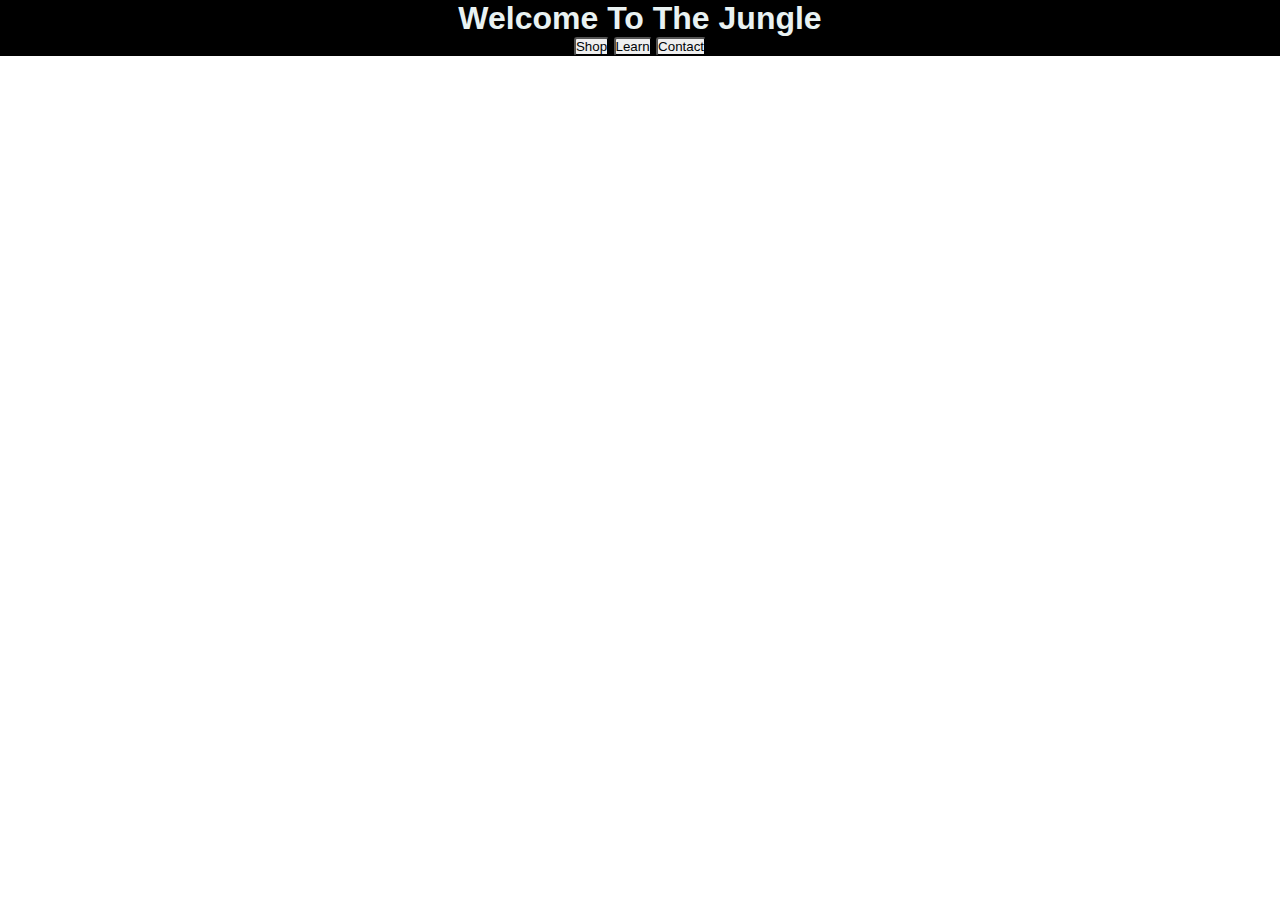
==== public/index.html @ f4cb654c "ready" ====
<!DOCTYPE html>
<html lang="en">
<head>
    <meta charset="UTF-8">
    <meta http-equiv="X-UA-Compatible" content="IE=edge">
    <meta name="viewport" content="width=device-width, initial-scale=1.0">
    <title>Deployment-Lab</title>
    <link rel="stylesheet" href="./style.css">
    
</head>
<body>

    <section>
    <h1>Welcome To The Jungle</h1>
    </section>

<section id="section2">
  <button id="shop">Shop</button>
  
  <button id="learn">Learn</button>

  <button id="contact">Contact</button>
</section>




</body>
<script src="./server/index.js"></script>
</html>
---- public/style.css ----
*{
    margin: 0;
    padding: 0;
    font-family: 'Segoe UI', Tahoma, Geneva, Verdana, sans-serif;


}
section{
    color: rgb(233, 242, 242);
    text-align: center;
    background-color: black;
    /* margin-bottom: 30%; */
}

.section2{
    align-items: center;
    background-color: black;
    border-radius: 10px;
}

button{

    color: rgb(0, 4, 7);
    border-radius: 3px;
    text-size-adjust: 5px;
}

body{
    background-image: url(https://cdnb.artstation.com/p/assets/images/images/010/163/877/large/george-garton-junglerender4.jpg?1522911055);
    background-size: cover;
    height: 100%;
    overflow: hidden;
}

p{
    color: aliceblue;
}
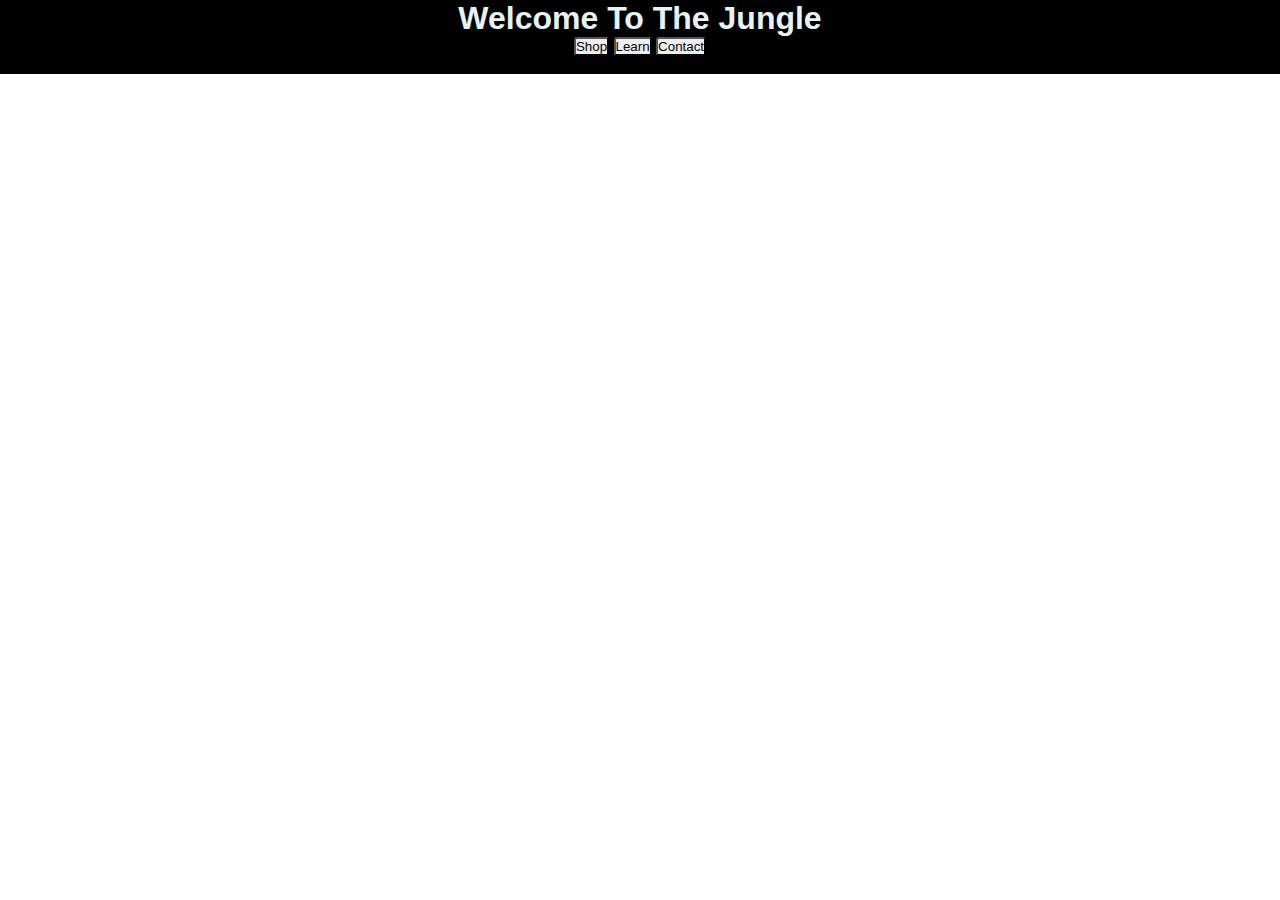
==== commit 8c317ff4: "ready" ====
--- a/public/index.html
+++ b/public/index.html
@@ -22,6 +22,8 @@
   <button id="contact">Contact</button>
 </section>
 
+<footer> Visit us again</footer>
+
 
 
 
--- a/public/style.css
+++ b/public/style.css
@@ -36,3 +36,7 @@
     color: aliceblue;
 }
 
+footer{
+    background-color: black;
+}
+
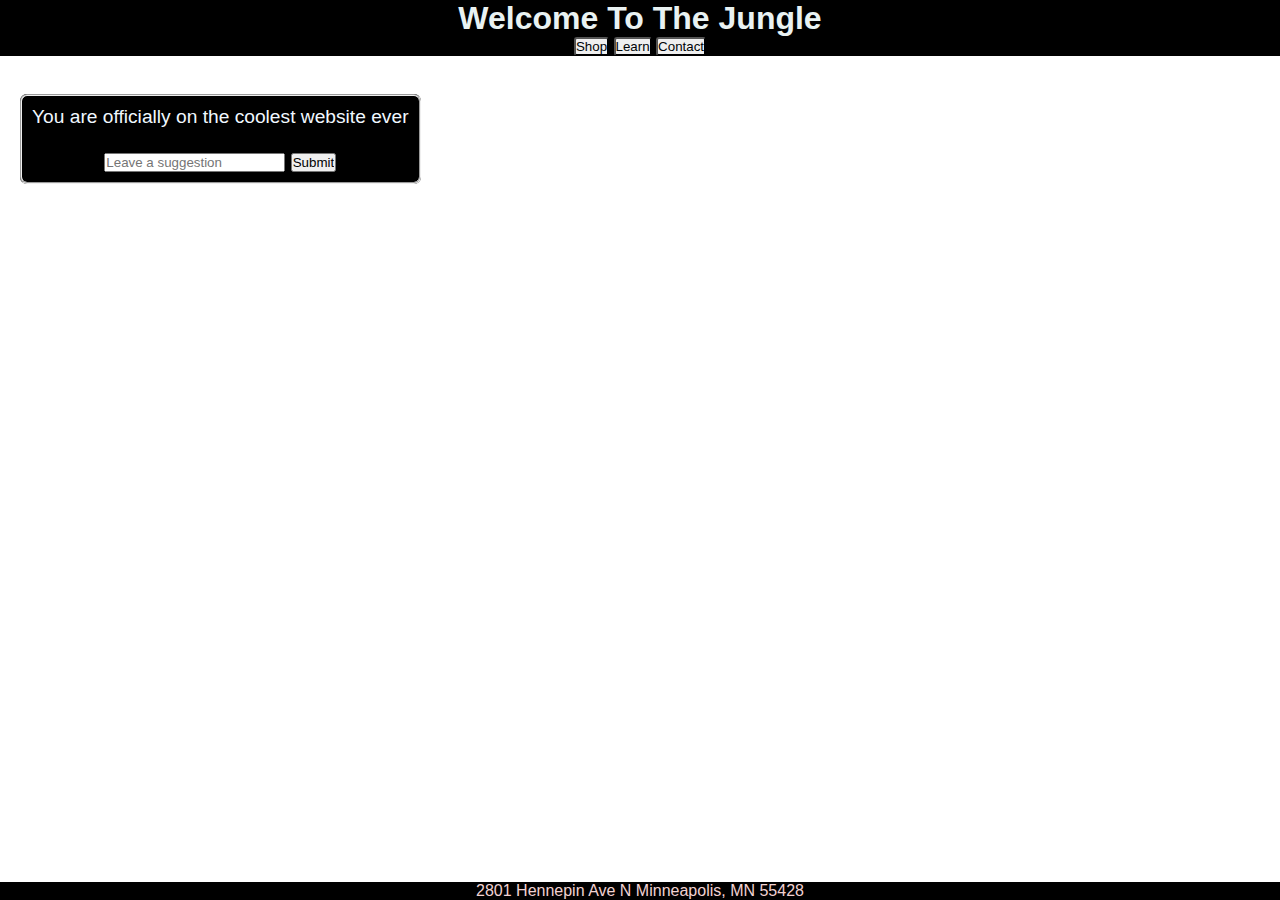
==== commit f6740117: "ready to deploy" ====
--- a/public/index.html
+++ b/public/index.html
@@ -21,11 +21,27 @@
 
   <button id="contact">Contact</button>
 </section>
+<br>
+<section id="section3">
 
-<footer> Visit us again</footer>
+  <fieldset>
+
+    <p>You are officially on the coolest website ever</p>
+    
+  
+    <br>
+    <form action="">
+      <input type="text" placeholder="Leave a suggestion">
+      <input type="Submit">
+    </form>
+
+  </fieldset>
+
+</section>
 
 
 
+<footer>2801 Hennepin Ave N Minneapolis, MN 55428</footer>
 
 </body>
 <script src="./server/index.js"></script>
--- a/public/style.css
+++ b/public/style.css
@@ -9,7 +9,7 @@
     color: rgb(233, 242, 242);
     text-align: center;
     background-color: black;
-    /* margin-bottom: 30%; */
+
 }
 
 .section2{
@@ -32,11 +32,31 @@
     overflow: hidden;
 }
 
+
+fieldset{
+    margin: 20px;
+    padding: 10px;
+    position:fixed;
+    text-decoration-color: black;
+    text-align: center;
+    font-size: larger;
+    background-color: black;
+    border-radius: 7px;
+}
+
 p{
     color: aliceblue;
 }
-
+form{
+    
+}
 footer{
-    background-color: black;
+    position: fixed;
+    left: 0;
+    bottom: 0;
+    width: 100%;
+    background-color:black;
+    color: rgb(242, 210, 210);
+    text-align: center;
 }
 
